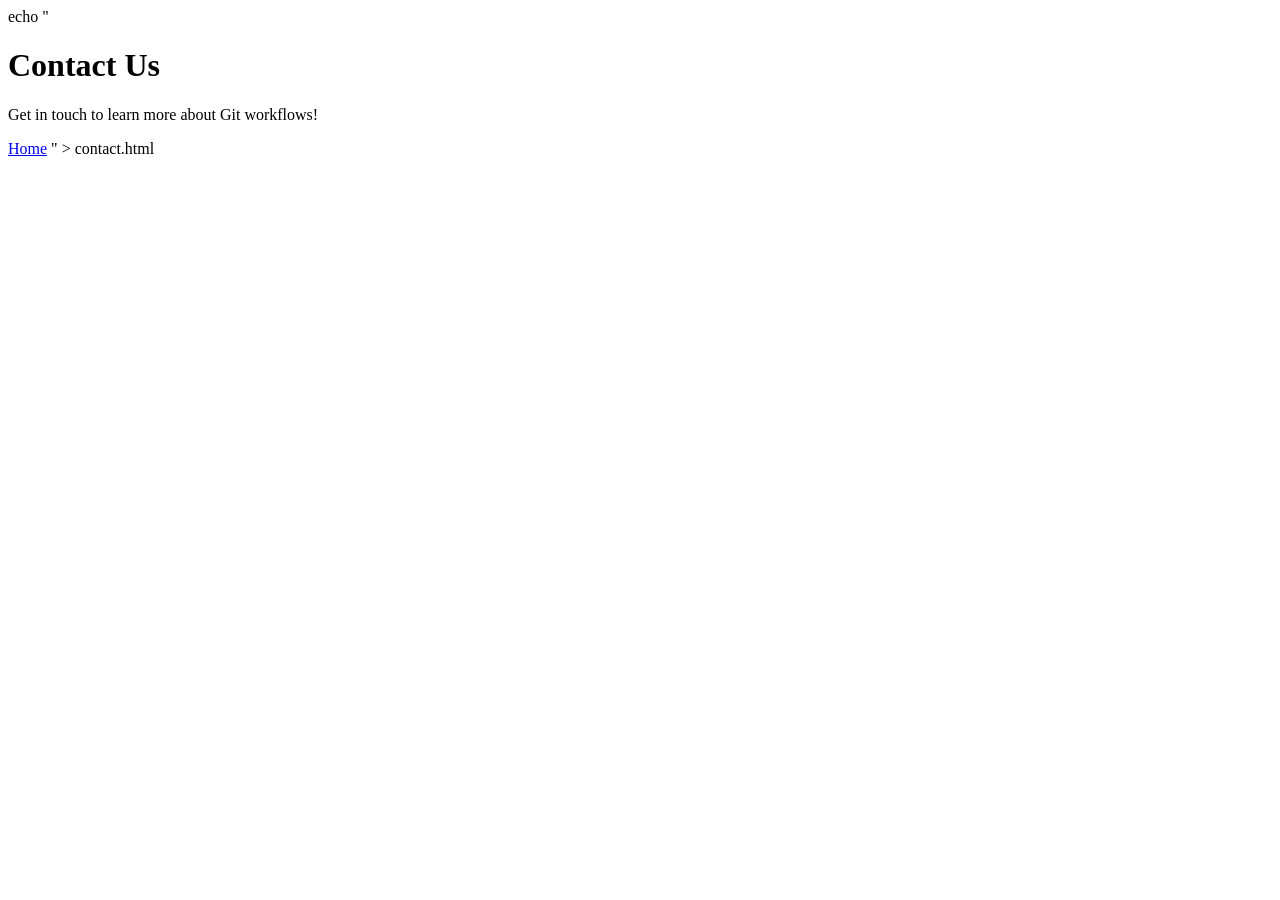
==== contact.html @ 299549c3 "contact added" ====
echo "<!DOCTYPE html>
<html lang=\"en\">
<head>
    <meta charset=\"UTF-8\">
    <title>Contact - Git Flow Lab</title>
    <link rel=\"stylesheet\" href=\"styles.css\">
</head>
<body>
    <h1>Contact Us</h1>
    <p>Get in touch to learn more about Git workflows!</p>
    <a href=\"index.html\">Home</a>
</body>
</html>" > contact.html
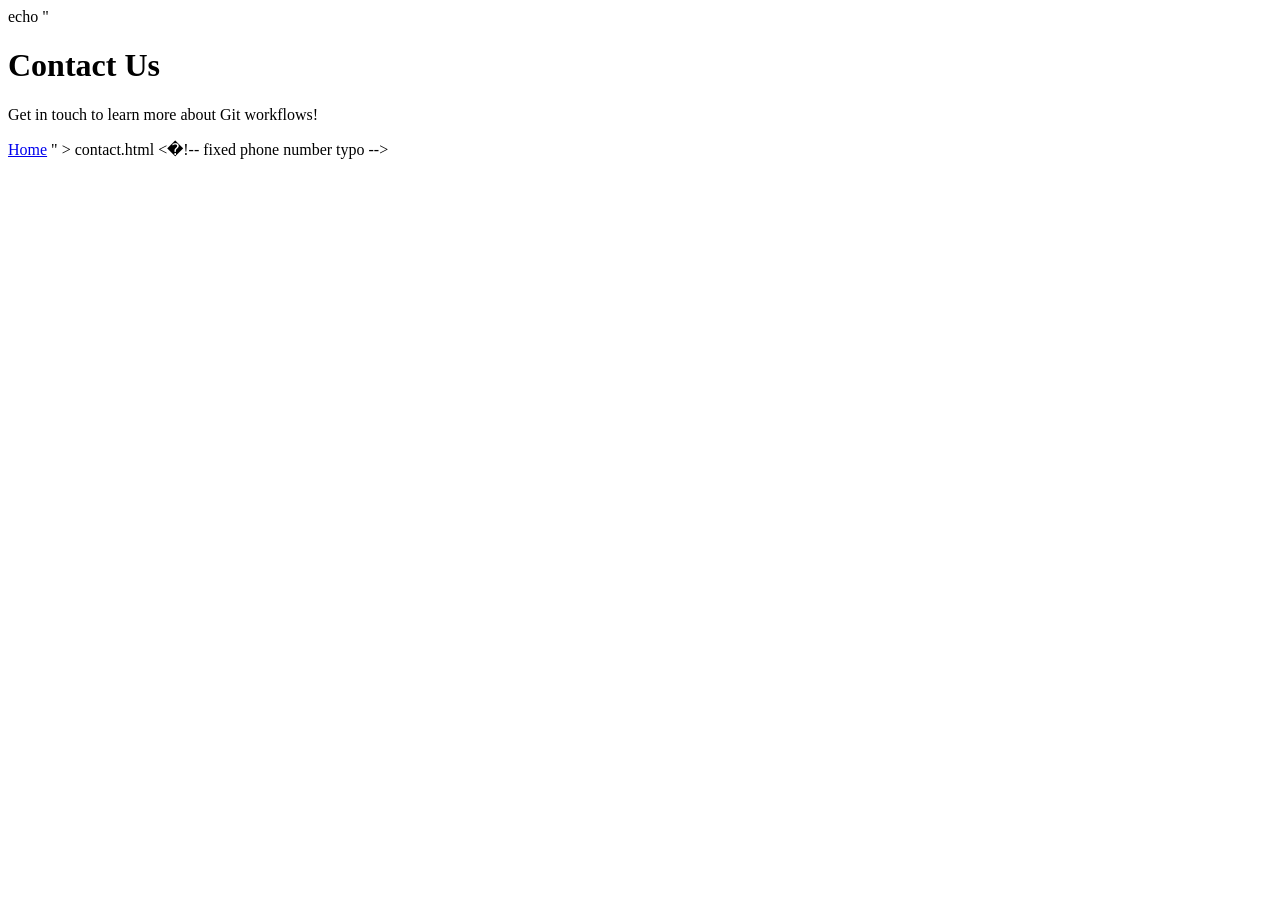
==== commit 8ef5bdc1: "fix: correct contact phone number" ====
--- a/contact.html
+++ b/contact.html
@@ -1,13 +1,16 @@
-echo "<!DOCTYPE html>
-<html lang=\"en\">
-<head>
-    <meta charset=\"UTF-8\">
-    <title>Contact - Git Flow Lab</title>
-    <link rel=\"stylesheet\" href=\"styles.css\">
-</head>
-<body>
-    <h1>Contact Us</h1>
-    <p>Get in touch to learn more about Git workflows!</p>
-    <a href=\"index.html\">Home</a>
-</body>
-</html>" > contact.html
+echo "<!DOCTYPE html>
+<html lang=\"en\">
+<head>
+    <meta charset=\"UTF-8\">
+    <title>Contact - Git Flow Lab</title>
+    <link rel=\"stylesheet\" href=\"styles.css\">
+</head>
+<body>
+    <h1>Contact Us</h1>
+    <p>Get in touch to learn more about Git workflows!</p>
+    <a href=\"index.html\">Home</a>
+</body>
+</html>" > contact.html
+< ! - -   f i x e d   p h o n e   n u m b e r   t y p o   - - > + 
+ 
